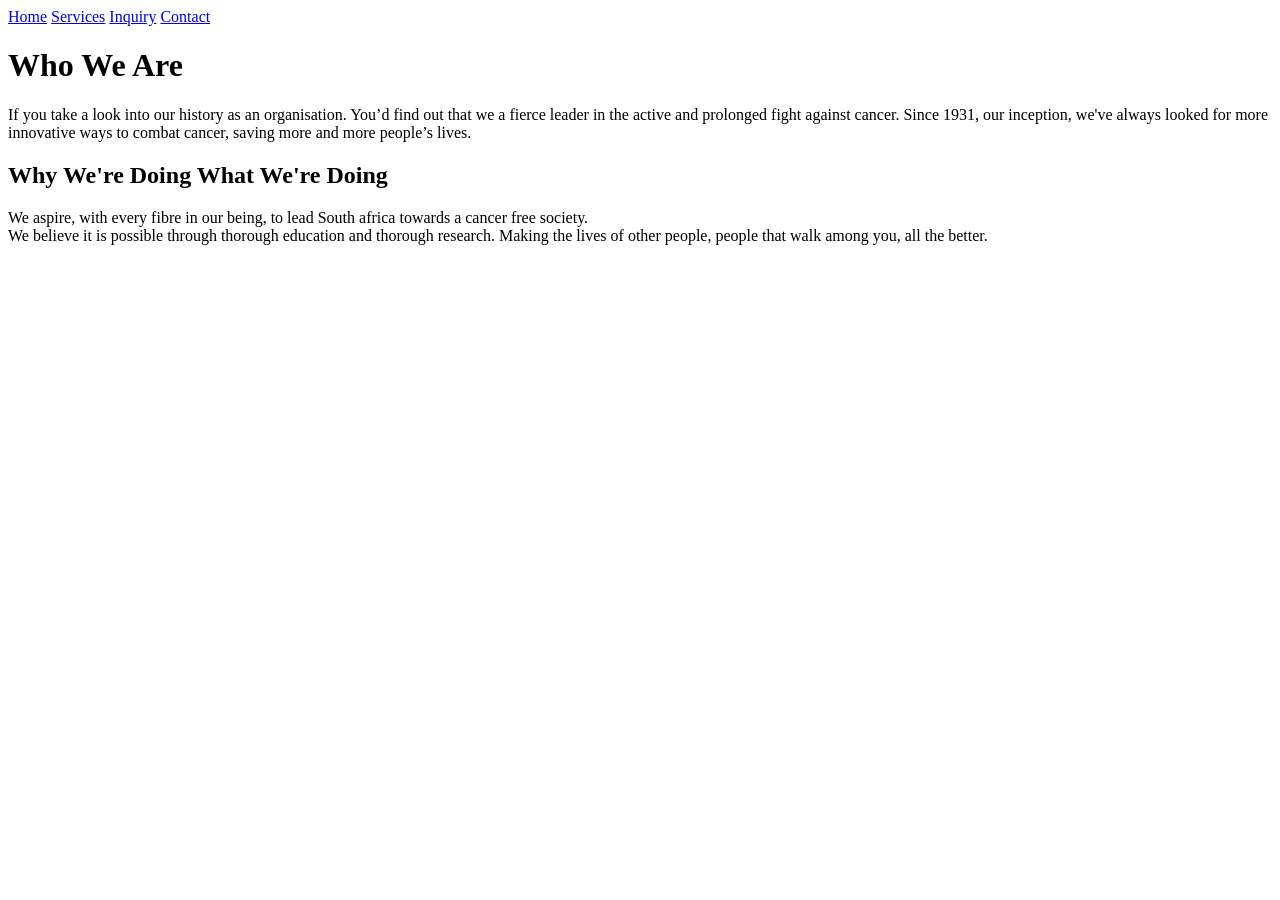
==== about.html @ 4c8ec416 "first commit" ====
<!DOCTYPE html>
<html lang="en">
<head>
    <meta charset="UTF-8">
    <meta name="viewport" content="width=device-width, initial-scale=1.0">
    <title>Document</title>
</head>
<body>

    <nav>
        <a href="index.html">Home</a>
        <a href="services.html">Services</a>
        <a href="inquiry.html">Inquiry</a>
        <a href="contact.html">Contact</a>
    </nav>

    <h1> Who We Are</h1>

    <p>If you take a look into our history as an organisation. You’d find out that we a fierce leader in the active and prolonged fight against cancer. Since 1931, our inception, we've always looked for more innovative ways to combat cancer, saving more and more people’s lives.</p>

    <h2>Why We're Doing What We're Doing</h2>

    <p>We aspire, with every fibre in our being, to lead South africa towards a cancer free society. <br> We believe it is possible through thorough education and thorough research. Making the lives of other people, people that walk among you, all the better.</p>
    
</body>
</html>
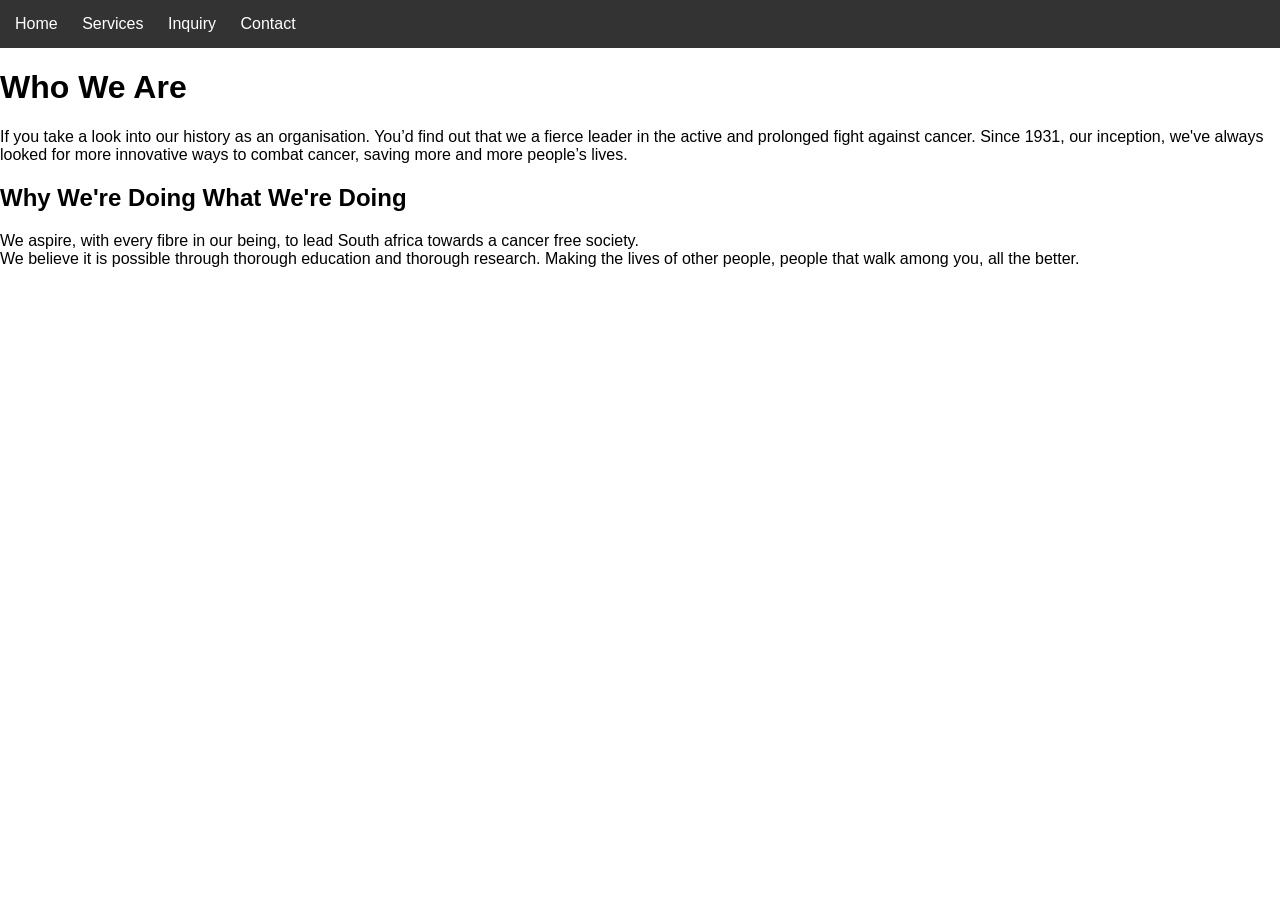
==== commit 00045e47: "CSS Style" ====
--- a/about.html
+++ b/about.html
@@ -3,6 +3,7 @@
 <head>
     <meta charset="UTF-8">
     <meta name="viewport" content="width=device-width, initial-scale=1.0">
+    <link rel="stylesheet" type="text/css" href="./CSS/Style.css">
     <title>Document</title>
 </head>
 <body>
--- a/CSS/Style.css
+++ b/CSS/Style.css
@@ -0,0 +1,18 @@
+/* GLOBAL STYLE */
+body {
+    margin: 0;
+    font-family: Arial, sans-serif;
+}
+
+nav {
+    background-color: #333;
+    padding: 15px;
+}
+
+nav a {
+    color: white;
+    text-decoration: none;
+    margin-right: 20px;
+}
+
+/*HOME PAGE STYLE */
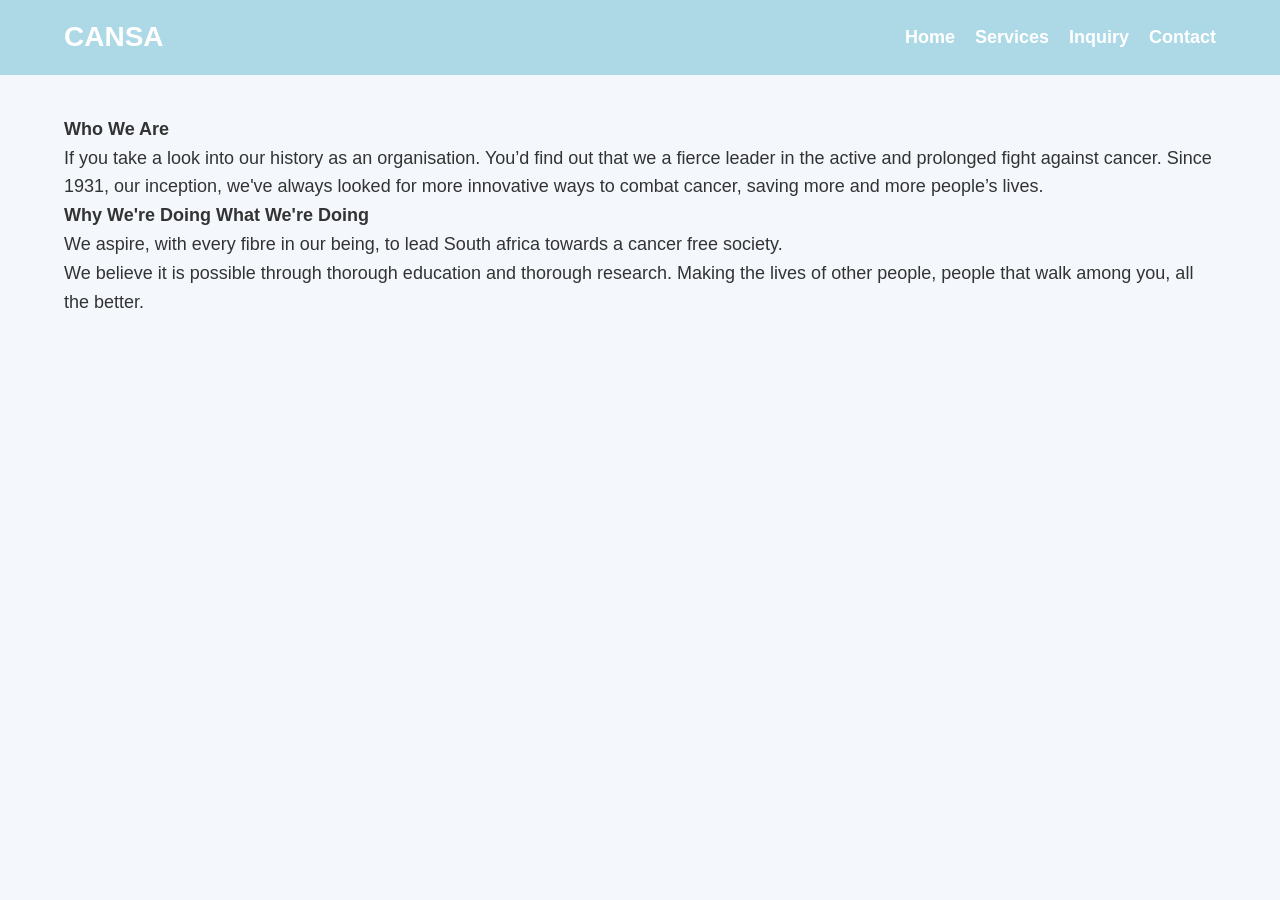
==== commit af00a98e: "Update website" ====
--- a/about.html
+++ b/about.html
@@ -8,20 +8,26 @@
 </head>
 <body>
 
-    <nav>
-        <a href="index.html">Home</a>
-        <a href="services.html">Services</a>
-        <a href="inquiry.html">Inquiry</a>
-        <a href="contact.html">Contact</a>
-    </nav>
+    <header>
+           <nav>
+               <div class="logo">CANSA</div>
+               <ul>
+                  <li><a href="index.html">Home</a></li>
+                  <li><a href="services.html">Services</a></li>
+                  <li><a href="inquiry.html">Inquiry</a></li>
+                  <li><a href="contact.html">Contact</a></li>
+               </ul>
+           </nav>
+    </header>
 
-    <h1> Who We Are</h1>
+    <div class="container">
+        <h1> Who We Are</h1>
 
-    <p>If you take a look into our history as an organisation. You’d find out that we a fierce leader in the active and prolonged fight against cancer. Since 1931, our inception, we've always looked for more innovative ways to combat cancer, saving more and more people’s lives.</p>
+           <p>If you take a look into our history as an organisation. You’d find out that we a fierce leader in the active and prolonged fight against cancer. Since 1931, our inception, we've always looked for more innovative ways to combat cancer, saving more and more people’s lives.</p>
 
-    <h2>Why We're Doing What We're Doing</h2>
+        <h2>Why We're Doing What We're Doing</h2>
 
-    <p>We aspire, with every fibre in our being, to lead South africa towards a cancer free society. <br> We believe it is possible through thorough education and thorough research. Making the lives of other people, people that walk among you, all the better.</p>
-    
+           <p>We aspire, with every fibre in our being, to lead South africa towards a cancer free society. <br> We believe it is possible through thorough education and thorough research. Making the lives of other people, people that walk among you, all the better.</p>
+    </div>
 </body>
 </html>
--- a/CSS/Style.css
+++ b/CSS/Style.css
@@ -1,18 +1,121 @@
-/* GLOBAL STYLE */
+/* GLOBAL STYLES */
+* {
+    margin: 0;
+    padding: 0;
+    box-sizing: border-box;
+    font-family: Arial, sans-serif;
+    font-size: 18px;
+}
+
 body {
-    margin: 0;
-    font-family: Arial, sans-serif;
+    background-color: #f4f8fc;
+    color: #333;
+    line-height: 1.6;
+    min-height: 100vh;
+    display: flex;
+    flex-direction: column;
+}
+
+/* NAVIGATION */
+header {
+    background: lightblue;
+    color: white;
+    padding: 15px 0;
 }
 
 nav {
-    background-color: #333;
-    padding: 15px;
+    width: 90%;
+    margin: auto;
+    display: flex;
+    justify-content: space-between;
+    align-items: center;
 }
 
-nav a {
+.logo {
+    font-size: 28px;
+    font-weight: bold;
+}
+
+nav ul {
+    list-style: none;
+    display: flex;
+}
+
+nav ul li {
+    margin-left: 20px;
+}
+
+nav ul li a {
     color: white;
     text-decoration: none;
-    margin-right: 20px;
+    font-weight: bold;
 }
 
-/*HOME PAGE STYLE */
+nav ul li a:hover {
+    color: #cce5ff;
+}
+
+/* CONTENT */
+.container {
+    width: 90%;
+    margin: auto;
+    padding: 40px 0;
+    flex: 1;
+}
+
+/* FORMS */
+form {
+    background: white;
+    padding: 25px;
+    border-radius: 10px;
+    max-width: 600px;
+    margin: auto;
+    box-shadow:  0 0 10px rgba(0,0,0,0.1);
+}
+
+input, textarea {
+    width: 100%;
+    padding: 10px;
+    margin: 10px 0;
+    border: 1px solid #ccc;
+    border-radius: 5px;
+}
+
+.button {
+    background: lightblue;
+    color: white;
+    border: none;
+    padding: 12px 20px;
+    cursor: pointer;
+    border-radius: 5px;
+}
+
+.button:hover {
+    background: #004080;
+}
+
+/* IMAGES */
+.page-image {
+    width: 100%;
+    max-width: 600px;
+    height: 350px;
+    object-fit: cover;
+    display: block;
+    margin: 30px auto;
+    border-radius: 15px;
+    box-shadow: 0 4px 15px rgba(0,0,0,0.2);
+    transition: 0.3s;
+}
+
+.page-image:hover {
+    transform: scale(1.03);
+}
+
+/* FOOTER */
+footer {
+    background: #0056b3;
+    color: white;
+    text-align: center;
+    padding: 15px;
+    margin-top: 40px;
+}
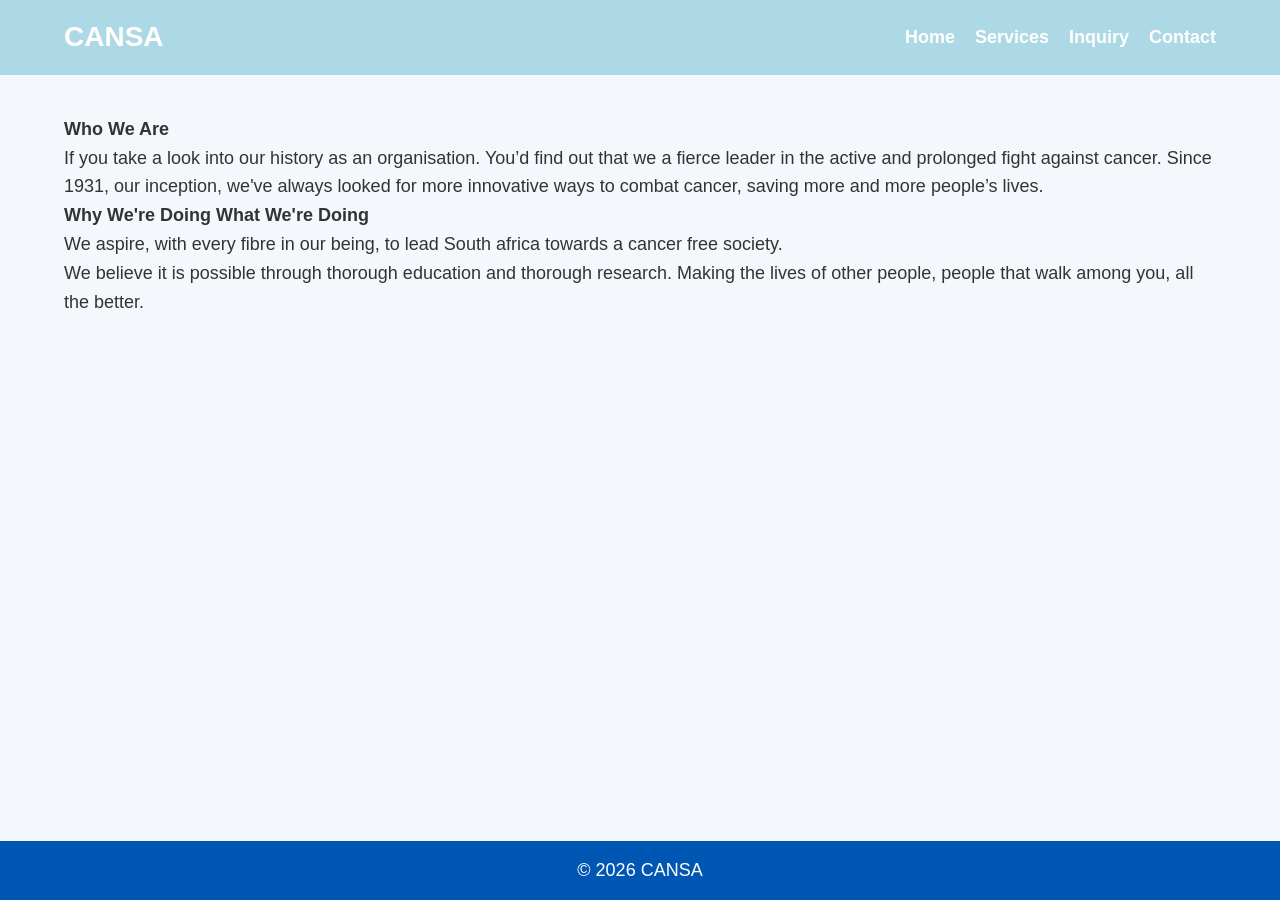
==== commit b8966e3c: "Update Website" ====
--- a/about.html
+++ b/about.html
@@ -29,5 +29,13 @@
 
            <p>We aspire, with every fibre in our being, to lead South africa towards a cancer free society. <br> We believe it is possible through thorough education and thorough research. Making the lives of other people, people that walk among you, all the better.</p>
     </div>
+
+    <button id = "topBtn">Top</button>
+
+    <footer>
+        <p>&copy; <span id = "year"></span> CANSA</p>
+    </footer>
+    
+<script src="script.js"></script>
 </body>
 </html>
--- a/CSS/Style.css
+++ b/CSS/Style.css
@@ -118,4 +118,17 @@
     text-align: center;
     padding: 15px;
     margin-top: 40px;
+}
+
+/* BACK-TO-TOP BUTTON */
+#topBtn {
+    position: fixed;
+    bottom: 20px;
+    right: 20px;
+    padding: 10px 15px;
+    background: lightblue;
+    color: white;
+    border: none;
+    border-radius: 5px;
+    display: none;
 }
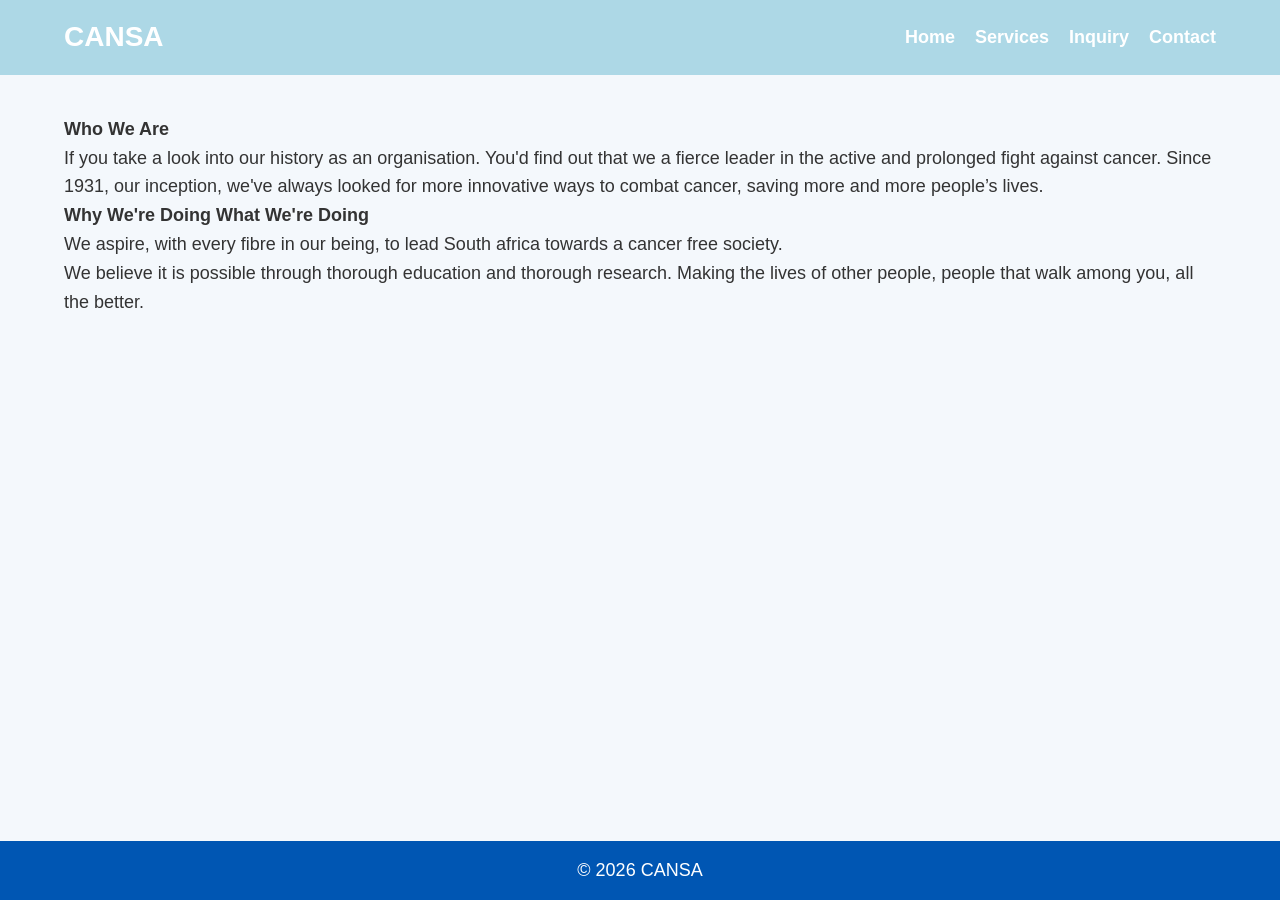
==== commit 0d85706b: "Updated website pages and styles" ====
--- a/about.html
+++ b/about.html
@@ -1,29 +1,31 @@
 <!DOCTYPE html>
-<html lang="en">
+<html lang = "en">
 <head>
-    <meta charset="UTF-8">
-    <meta name="viewport" content="width=device-width, initial-scale=1.0">
-    <link rel="stylesheet" type="text/css" href="./CSS/Style.css">
-    <title>Document</title>
+    <meta charset = "UTF-8">
+    <meta name = "viewport" content = "width=device-width, initial-scale=1.0">
+    <meta name = "keywords" content = "CANSA, cancer awareness, cancer support, donations, South Africa, non-profit">
+    <meta name = "description" content = "CANSA is a non-profit organization dedicated to cancer awareness, support, education and research in South Africa.">
+    <link rel = "stylesheet" type = "text/css" href = "./CSS/Style.css">
+    <title>CANSA (Cancer Assosiation of South Africa) | About Us</title>
 </head>
 <body>
 
     <header>
            <nav>
-               <div class="logo">CANSA</div>
+               <div class = "logo">CANSA</div>
                <ul>
-                  <li><a href="index.html">Home</a></li>
-                  <li><a href="services.html">Services</a></li>
-                  <li><a href="inquiry.html">Inquiry</a></li>
-                  <li><a href="contact.html">Contact</a></li>
+                  <li><a href = "index.html">Home</a></li>
+                  <li><a href = "services.html">Services</a></li>
+                  <li><a href = "inquiry.html">Inquiry</a></li>
+                  <li><a href = "contact.html">Contact</a></li>
                </ul>
            </nav>
     </header>
 
-    <div class="container">
+    <div class = "container">
         <h1> Who We Are</h1>
 
-           <p>If you take a look into our history as an organisation. You’d find out that we a fierce leader in the active and prolonged fight against cancer. Since 1931, our inception, we've always looked for more innovative ways to combat cancer, saving more and more people’s lives.</p>
+           <p>If you take a look into our history as an organisation. You'd find out that we a fierce leader in the active and prolonged fight against cancer. Since 1931, our inception, we've always looked for more innovative ways to combat cancer, saving more and more people’s lives.</p>
 
         <h2>Why We're Doing What We're Doing</h2>
 
@@ -36,6 +38,6 @@
         <p>&copy; <span id = "year"></span> CANSA</p>
     </footer>
     
-<script src="script.js"></script>
+<script src = "script.js"></script>
 </body>
 </html>
--- a/CSS/Style.css
+++ b/CSS/Style.css
@@ -131,4 +131,33 @@
     border: none;
     border-radius: 5px;
     display: none;
+}
+
+/* GALLERY LIGHTBOX */
+#lightbox {
+    display: none;
+    position: fixed;
+    top: 0;
+    left: 0;
+    width: 100%;
+    height: 100%;
+    background: rgba(0,0,0,9);
+    justify-content: center;
+    align-items: center;
+    z-index: 1000;
+}
+
+#lightboxImg {
+    max-width: 80%;
+    max-height: 80%;
+    border-radius: 10px;
+}
+
+#closeBtn {
+    position: absolute;
+    top: 20px;
+    right: 30px;
+    color: white;
+    font-size: 40px;
+    cursor: pointer;
 }
